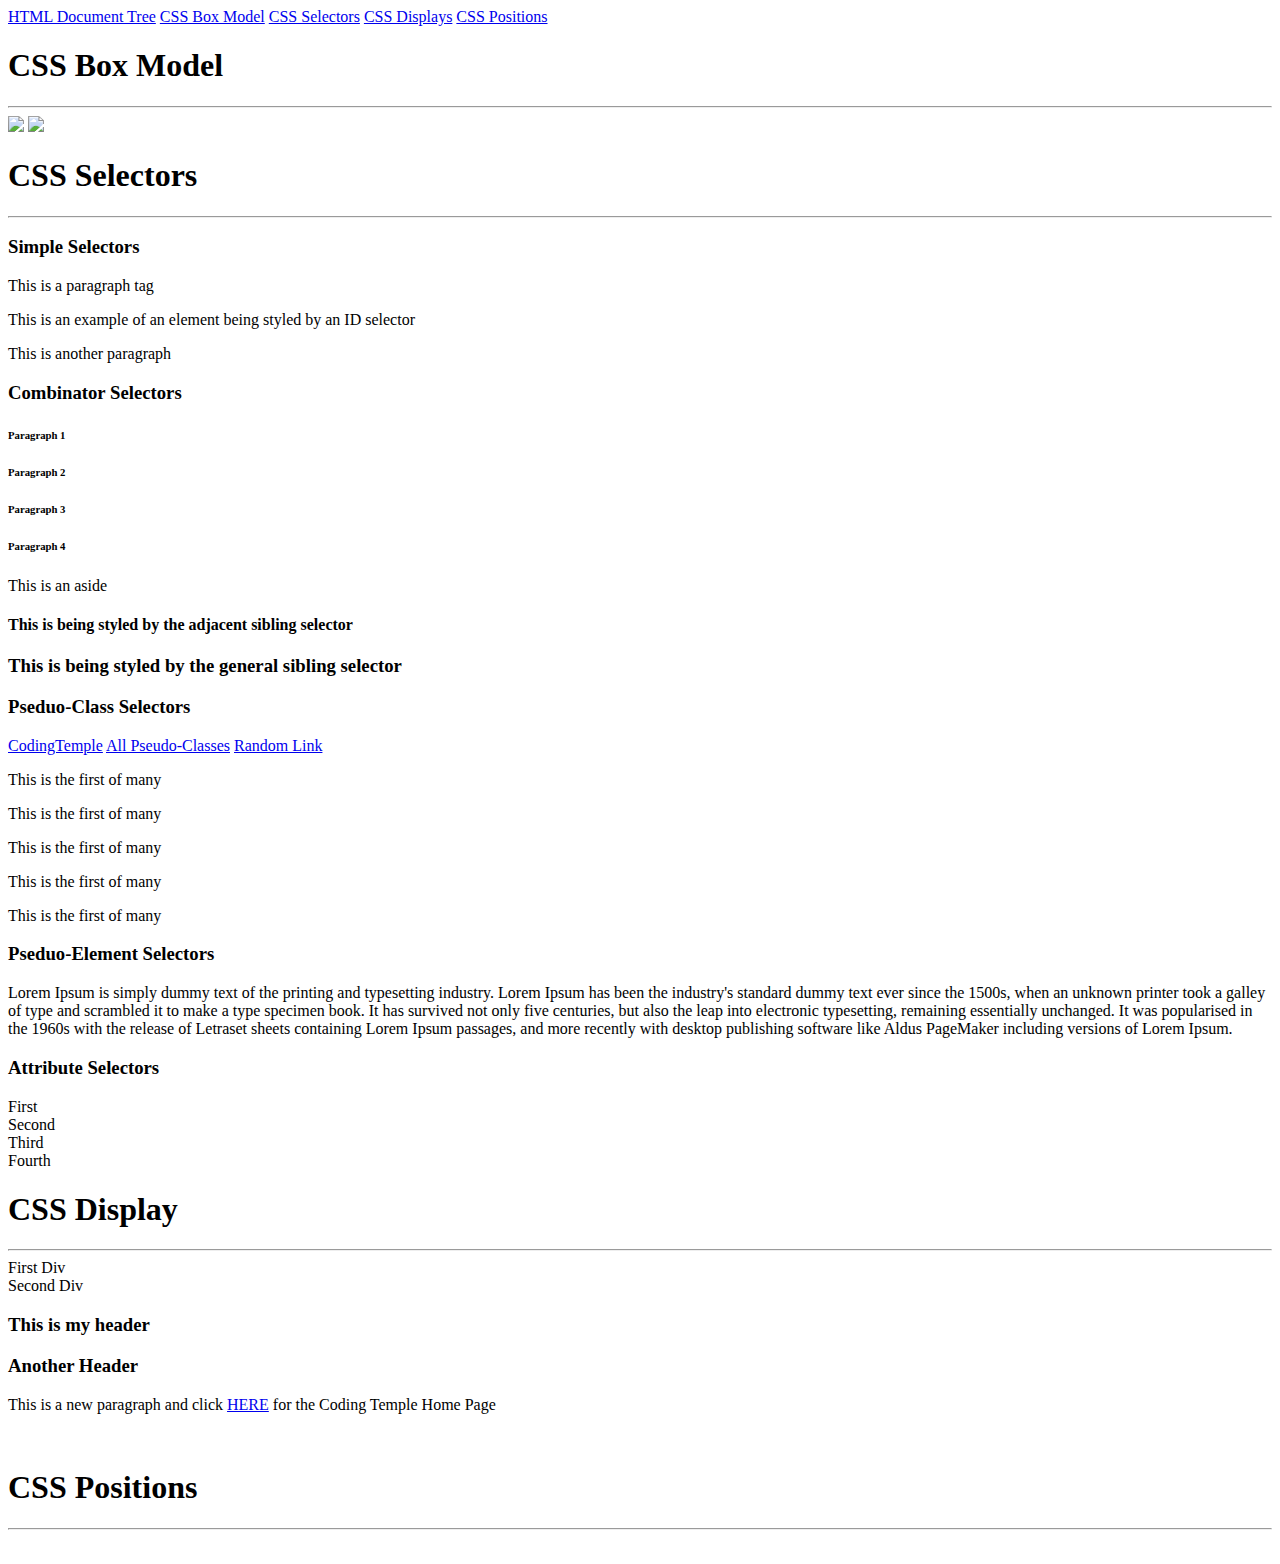
==== index.html @ 2967a264 "first commit" ====
<!DOCTYPE html>
<html lang="en">
<head>
    <meta charset="UTF-8">
    <meta http-equiv="X-UA-Compatible" content="IE=edge">
    <meta name="viewport" content="width=device-width, initial-scale=1.0">
    <title>CSS Selectors, Box Model, Display, Positions</title>
    <link rel="stylesheet" href="./css/main.css">
</head>
<body>
    
    <div class="navbar">
        <a href="http://web.simmons.edu/~grabiner/comm244/weekfour/document-tree.html" target="_blank">HTML Document Tree</a>
        <a href="https://www.w3schools.com/css/css_boxmodel.asp" target="_blank">CSS Box Model</a>
        <a href="https://www.w3schools.com/css/css_selectors.asp" target="_blank">CSS Selectors</a>
        <a href="https://www.w3schools.com/css/css_display_visibility.asp" target="_blank">CSS Displays</a>
        <a href="https://www.w3schools.com/css/css_positioning.asp" target="_blank">CSS Positions</a>
    </div>

    <section>
        <h1>CSS Box Model</h1>
        <hr>
        <img src="https://picsum.photos/300/100?random=1" class="box-model"></img>
        <img src="https://picsum.photos/300/100?random=2" class="box-model"></img>
    </section>

    
    
    <section>
        <h1>CSS Selectors</h1>
        <hr>
        <div class="selectors">
            <h3>Simple Selectors</h3>
            <p>This is a paragraph tag</p>
            <p id="simple">This is an example of an element being styled by an ID selector</p>
            <p>This is another paragraph</p>
        </div>
        <div id="combo" class="selectors">
            <h3>Combinator Selectors</h3>

            <div>
                <h6>Paragraph 1</h6>
                <h6>Paragraph 2</h6>
            </div>
            <h6>Paragraph 3</h6>
            <h6>Paragraph 4</h6>

            <aside>
                <p>This is an aside</p>
            </aside>

            <h4>This is being styled by the adjacent sibling selector</h4>

            <h3>This is being styled by the general sibling selector</h3>

        </div>
        <div class="selectors">
            <h3>Pseduo-Class Selectors</h3>

            <a href="https://codingtemple.com/">CodingTemple</a>
            <a href="https://www.w3schools.com/css/css_pseudo_classes.asp">All Pseudo-Classes</a>
            <a href="https://randomlink.com">Random Link</a>
            
            <div class="child-example">
                <p>This is the first of many</p>
                <p>This is the first of many</p>
                <p>This is the first of many</p>
                <p>This is the first of many</p>
                <p>This is the first of many</p>
            </div>

        </div>
        <div class="selectors">
            <h3>Pseduo-Element Selectors</h3>

            <p id="first-line">Lorem Ipsum is simply dummy text of the printing and typesetting industry. Lorem Ipsum has been the industry's standard dummy text ever since the 1500s, when an unknown printer took a galley of type and scrambled it to make a type specimen book. It has survived not only five centuries, but also the leap into electronic typesetting, remaining essentially unchanged. It was popularised in the 1960s with the release of Letraset sheets containing Lorem Ipsum passages, and more recently with desktop publishing software like Aldus PageMaker including versions of Lorem Ipsum.
            </p>

        </div>
        <div class="selectors">
            <h3>Attribute Selectors</h3>
            <div class="attributes">
                <div title="border first">First</div>
                <div title="second border">Second</div>
                <div title="border-third">Third</div>
                <div title="border">Fourth</div>
            </div>
        </div>
    </section>

    <section id="displays">
        <h1>CSS Display</h1>
        <hr>
        <!-- 
            The Block Level Element
            Starts a new line and requiresfull width availability.
            Includes: div, h1-h6, p, form, header, footer, section, and aside 
        -->
        <div class="block-level">
            First Div
        </div>
        <div class="block-level">
            Second Div
        </div>
        <div class="block-level">
            <h3>This is my header</h3>
            <h3>Another Header</h3>
        </div>

        <!-- 
            And inline element DOES NOT start a new line andonly uses spacerequired for content.Includes: span, a, img
         -->
        <p>This is a new paragraph and click <a href='https://codingtemple.com'>HERE</a> for the Coding Temple Home Page</p>

        <div class="gallery">
            <img src="https://picsum.photos/200?random=10" alt="">
            <img src="https://picsum.photos/200?random=11" alt="">
            <img src="https://picsum.photos/200?random=12" alt="" id="middle">
            <img src="https://picsum.photos/200?random=13" alt="">
            <img src="https://picsum.photos/200?random=14" alt="">
        </div>
    </section>

    <section class="positions">
        <h1>CSS Positions</h1>
        <hr>
        <div class="position-border">
            <img src="https://picsum.photos/200?random=20" alt="" id="img-1">
            <img src="https://picsum.photos/200?random=21" alt="" id="img-2">
            <img src="https://picsum.photos/200?random=22" alt="" id="img-3">
        </div>
    </section>
    

</body>
</html>
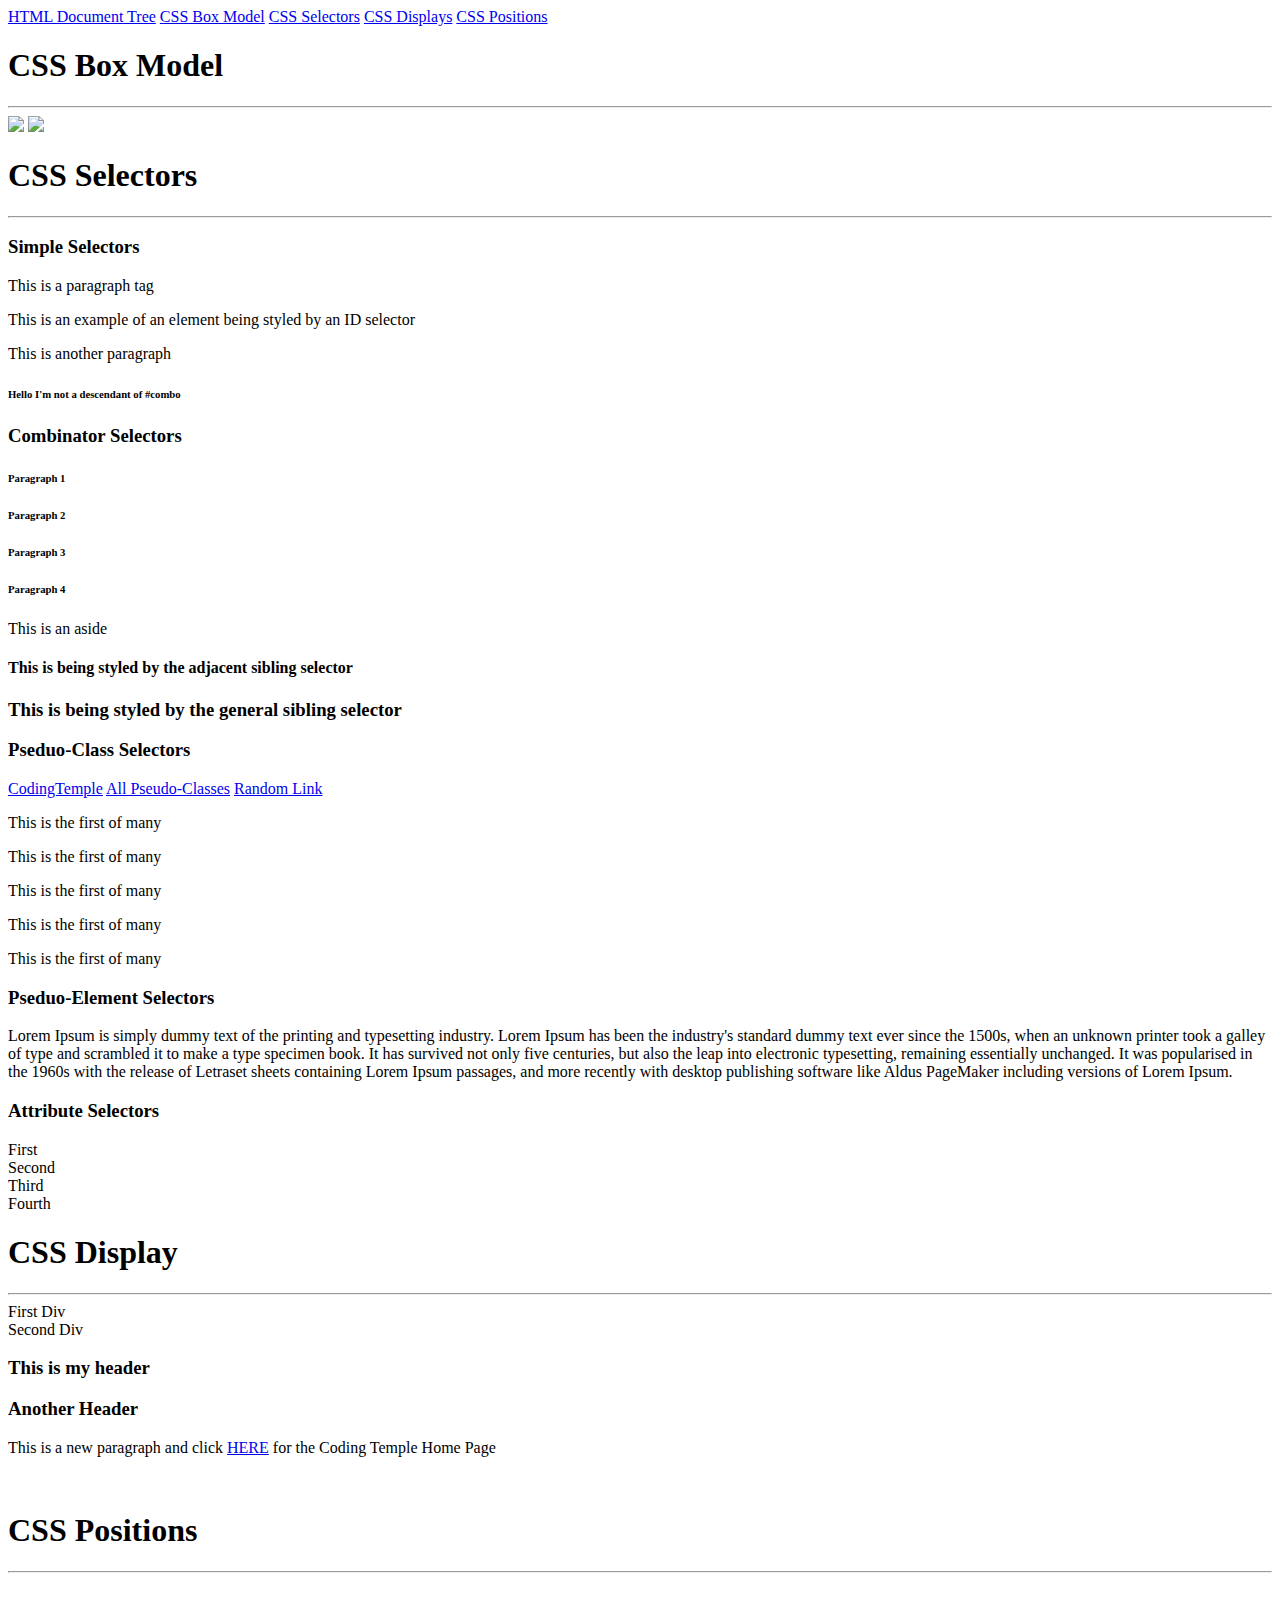
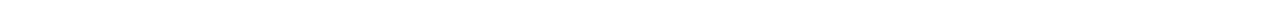
==== commit a17680cf: "simple and combinator selectors" ====
--- a/index.html
+++ b/index.html
@@ -34,6 +34,7 @@
             <p>This is a paragraph tag</p>
             <p id="simple">This is an example of an element being styled by an ID selector</p>
             <p>This is another paragraph</p>
+            <h6>Hello I'm not a descendant of #combo</h6>
         </div>
         <div id="combo" class="selectors">
             <h3>Combinator Selectors</h3>
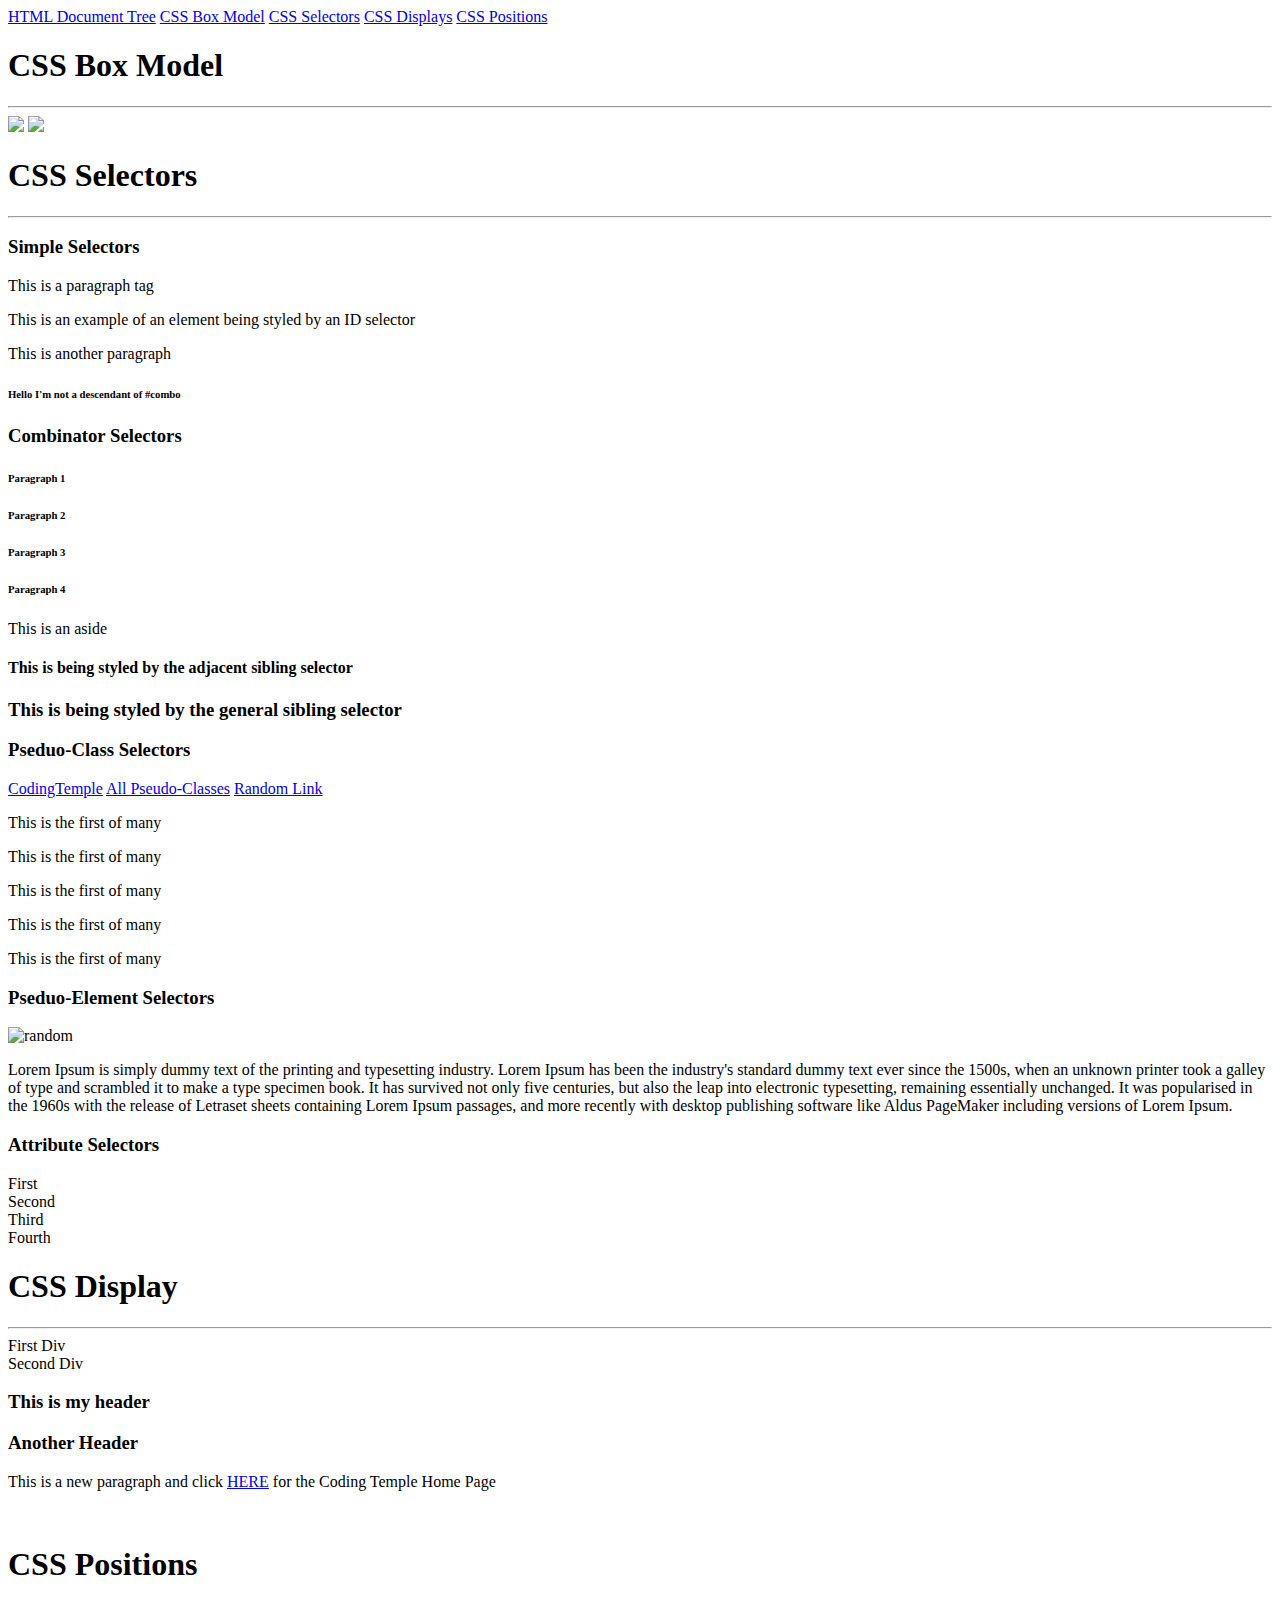
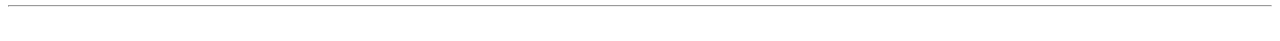
==== commit 796908be: "pseudo-element selectors" ====
--- a/index.html
+++ b/index.html
@@ -72,7 +72,8 @@
 
         </div>
         <div class="selectors">
-            <h3>Pseduo-Element Selectors</h3>
+            <h3 id="after-example">Pseduo-Element Selectors</h3>
+            <img src="http://picsum.photos/100" alt="random">
 
             <p id="first-line">Lorem Ipsum is simply dummy text of the printing and typesetting industry. Lorem Ipsum has been the industry's standard dummy text ever since the 1500s, when an unknown printer took a galley of type and scrambled it to make a type specimen book. It has survived not only five centuries, but also the leap into electronic typesetting, remaining essentially unchanged. It was popularised in the 1960s with the release of Letraset sheets containing Lorem Ipsum passages, and more recently with desktop publishing software like Aldus PageMaker including versions of Lorem Ipsum.
             </p>
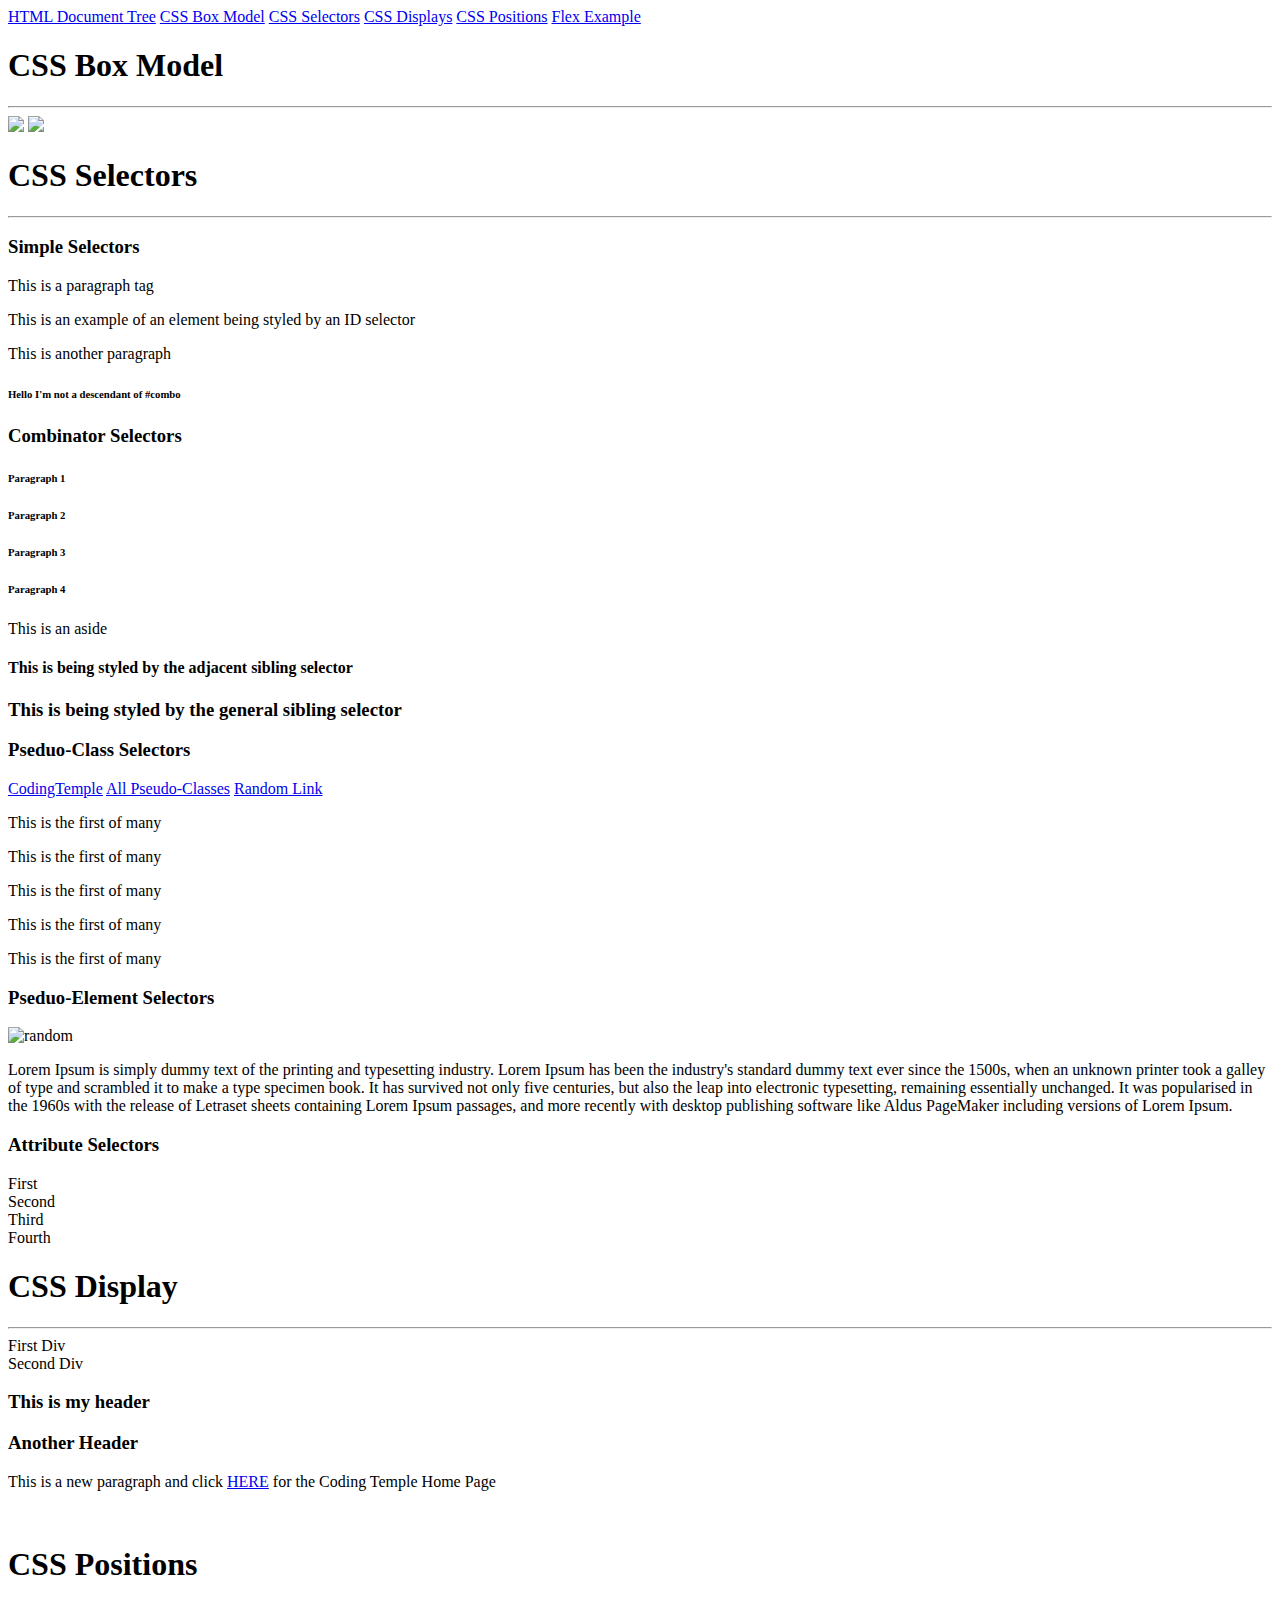
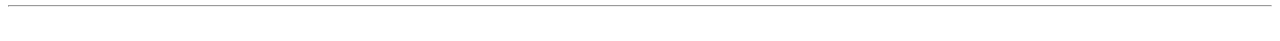
==== commit f7018037: "flex example" ====
--- a/index.html
+++ b/index.html
@@ -15,6 +15,7 @@
         <a href="https://www.w3schools.com/css/css_selectors.asp" target="_blank">CSS Selectors</a>
         <a href="https://www.w3schools.com/css/css_display_visibility.asp" target="_blank">CSS Displays</a>
         <a href="https://www.w3schools.com/css/css_positioning.asp" target="_blank">CSS Positions</a>
+        <a href="flex.html">Flex Example</a>
     </div>
 
     <section>
